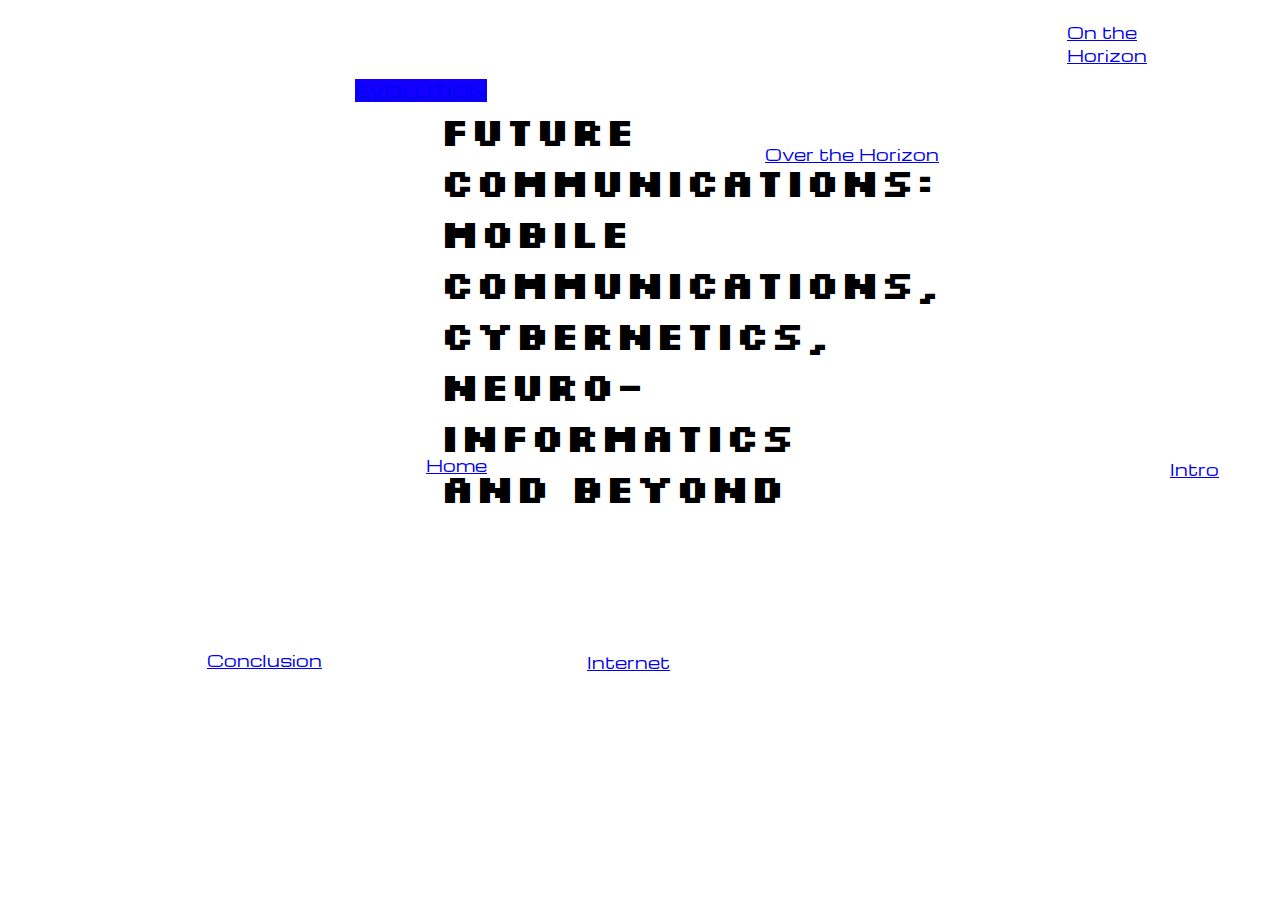
==== index.html @ 5b70558c "Add files via upload" ====
<!DOCTYPE html>
<html lang="en">
<head>
    <meta charset="UTF-8">
    <meta name="viewport" content="width=device-width, initial-scale=1.0">
    <link rel="stylesheet" href="style.css">
    <title> Home </title>  
</head>
<Body>



<a href="index.html" class="Michroma"target="_self">Home</a>
<a href="intro.html" class="Michroma"target="_self">Intro</a>
<a href="internet.html" class="Michroma" target="_self">Internet</a>
<a href="onthehorizon.html" class="Michroma" target="_self">On the Horizon</a>
<a href="overthehorizon.html" class="Michroma"target="_self">Over the Horizon</a>
<a href="conclusion.html" class="Michroma" target="_self">Conclusion </a>
<a href="blue_page.html" class="blue-page" target="_self">EVOLUTION</a>
<link rel="preconnect" href="https://fonts.googleapis.com">
<link rel="preconnect" href="https://fonts.gstatic.com" crossorigin>
<link href="https://fonts.googleapis.com/css2?family=Fira+Code:wght@300..700&family=Michroma&family=Saira:ital,wght@0,100..900;1,100..900&family=Silkscreen:wght@400;700&display=swap" rel="stylesheet">
    

<h1>
    Future Communications: Mobile Communications, Cybernetics, 
    Neuro-Informatics and Beyond  <span class="Silkscreen"></span>
</h1>
<link rel="preconnect" href="https://fonts.googleapis.com">
<link rel="preconnect" href="https://fonts.gstatic.com" crossorigin>
<link href="https://fonts.googleapis.com/css2?family=Fira+Code:wght@300..700&family=Silkscreen:wght@400;700&display=swap" rel="stylesheet">


</div>
<style>
    h1{
        width:400px;
        margin:auto;
        margin-top:105px
  
    }
    
</style>
<style>
    a{
        margin-right:90px
    }
</style>

<script src="js"></script>



</Body>




</html>
---- style.css ----
@font-face {
    font-family: 'CustomFont'; 
    src: url('/Users/jeremiahladao/Downloads/Fira_Code,Silkscreen/Silkscreen/Silkscreen-Regular.ttf'); 
  }



h1 {

    font-family: "Silkscreen","Regular";

}
@font-face
h1{
    font-family: "Silkscreen","Regular";
    src:
      local("Silkscreen-Regular"),
      url("/Users/jeremiahladao/Downloads/Fira_Code,Silkscreen/Silkscreen/Silkscreen-Regular.ttf") format("opentype") ,

  }
  
  h1{
    align-items:center
  }
  h1{
    margin: auto
  }
  h1{
    font-size:40px ;
  }
  h1{
    margin-top: 150px
  }
  h1{
    margin-right: 277px;
  }
  


 
   .changecolor{
    width:424px
   }
   
   .changecolor{
flex: 1

   }
  .changecolor{
    margin:auto
  }
  
  .p1
  {
      width: 424px; 
      word-wrap:break-word;
  }
  .p1{
    margin:auto
  }
  .p2
  {
    width:424px;
    word-wrap:break-word;
  }
  .p2{
    margin:auto
  }
  
  .p4,.p4part2,.p4part3
  {
    width:424px;
    word-wrap:break-word;
    
  }
  .p4,.p4part2,.p4part3{
    margin:auto
  }
  .p4part2{
    margin-top: 15px
  }
  .p4part3{
    margin-top: 15px
  }
  .p5{
    width:424px;
    word-wrap:break-word;
  }
  .p5{
    margin:auto
  }
  .p6{
    width:424px;
    word-wrap:break-word;

  }
  .p6{margin:auto}
  .p6part3,.p6part2,.p6part4
  {
    width:424px;
    word-wrap:break-word;
    
  }
  .p6part5,.p6part6,.p6part7
  {
    width:424px;
    word-wrap:break-word;
    
  }
  .p6part8,.p6part9
  {
    width:424px;
    word-wrap:break-word;
    
  }
  
  .p6part2,.p6part3,.p6part4,.p6part5,.p6part6,.p6part7,.p6part8,.p6part9{
    margin:auto
  }
  .p7{
    width: 424px
  }
  .p7{
    margin:auto
  }
  h2{
    font-family: Saira;
  }
  .p8
{
  width:424px
}
.p8{
  margin:auto
}
.p9
{
  width:424px
}
.p9{
  margin:auto
}
.p10{
  width:424px
}
.p10{
  margin:auto
}
.p11{
  width:424px
}
.p11{
  margin:auto
}
p{
  font-size: 20px
}
h2{
  font-family: Saira;
}
p{
 text-align: justify
}

.intro-page{
  background-color: gainsboro;
}
.internet-page{
  background-color: silver;
}
.on-horizon-page{
  background-color: darkgray;
}
.over-horizon-page{
  background-color: gray;
}
.conclusion-page{
  background-color: dimgray;
}
@font-face {
  font-family:"Michroma" ;
  src: url(../Fira_Code,Michroma,Saira,Silkscreen/Michroma/Michroma-Regular.ttf);
}
.Michroma{
  font-family: "Michroma" ;
}
a:hover{
  color:fuchsia
}
@font-face{
  font-family:"Oxygen Mono"
  src: url(../Fira_Code,Michroma,Oxygen_Mono,Saira,Silkscreen/Oxygen_Mono/OxygenMono-Regular.ttf)
} 
p{
  font-family: "Oxgen Mono";
}
.p1point1,.p1point2,.p2point1,.p2point2,.p2point3,.p2point4 {
  width: 350px
}
.p1point1,.p1point2,.p2point1,.p2point2,.p2point3,.p2point4 {
  margin:auto
}
.p1point1,.p1point2,.p2point1,.p2point2,.p2point3,.p2point4 {
  margin-top:25px
}
a{
  position:absolute
}

.blue-page{
  background-color: rgb(17, 0, 255);
}
.blue-page{
  font-family: "Michroma" ;
}
.red-page{
  background-color: red;
}
.red-page{
  font-family: "Michroma" ;
}
.question,.yes,.no{
  font-family: "Silkscreen, Regular";
  src:
      local("Silkscreen-Regular"),
  url("/Users/jeremiahladao/Downloads/Fira_Code,Silkscreen/Silkscreen/Silkscreen-Regular.ttf") format("opentype") ,

}
.question{
  font-family: "Silkscreen";
}
.question{
  margin:auto
}
.question{
  width:375px
}
.question{
  margin-top: 60px
}
.nono{
  font-family: "Silkscreen";
}
.nono{
  margin-left:900px
}
.nono{
  margin-top: 70px
}
.yesyes{
  font-family: "Silkscreen";
}
.yesyes{
  margin-top: 70px
}
.yesyes{
  margin-left: 444px
}
.black-page{
  background-color: rgb(0, 0, 0);
}
.largehome{
  font-family: "Silkscreen";
}
.largehome{
  font-size:200px
}


.largehome{
  margin:auto
}
.largehome{
margin-top: 100px;
}
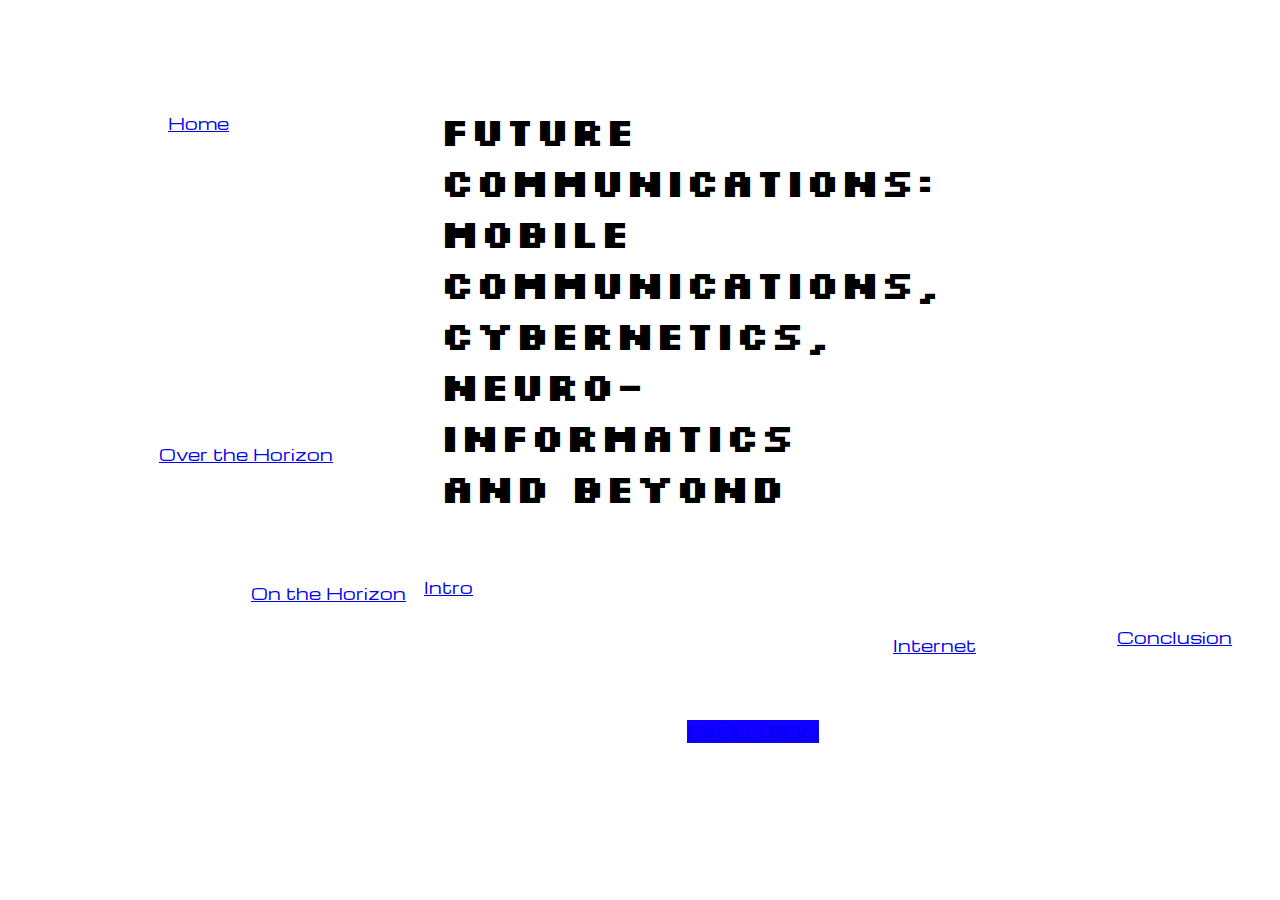
==== commit 0da52170: "added viewport" ====
--- a/index.html
+++ b/index.html
@@ -4,7 +4,8 @@
     <meta charset="UTF-8">
     <meta name="viewport" content="width=device-width, initial-scale=1.0">
     <link rel="stylesheet" href="style.css">
-    <title> Home </title>  
+    <title> Home </title> 
+    <meta name="viewport" content="width=device-width, initial-scale=1"> 
 </head>
 <Body>
 
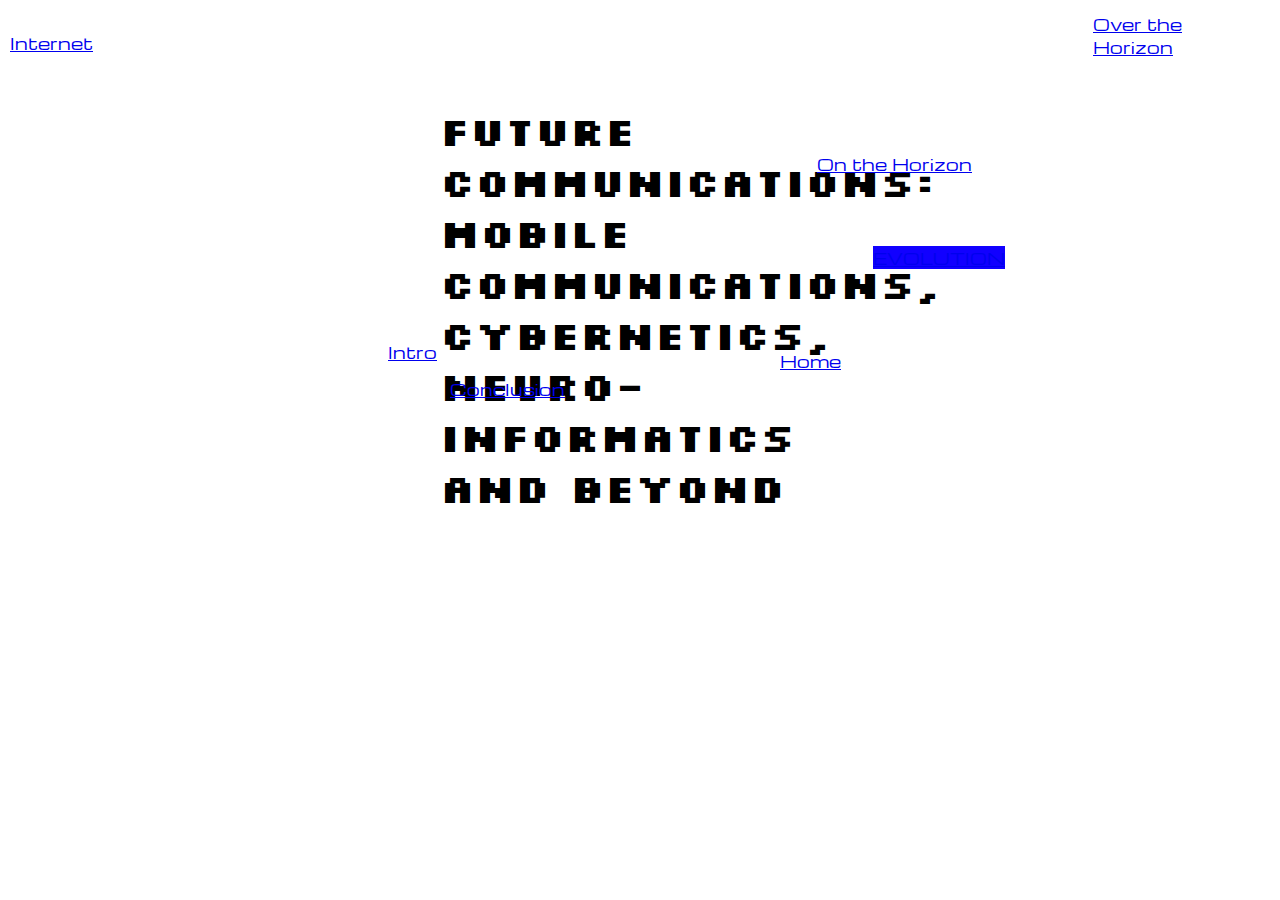
==== commit 7d02ede7: "meta viewport" ====
--- a/index.html
+++ b/index.html
@@ -50,7 +50,7 @@
 
 <script src="js"></script>
 
-
+<meta name="viewport" content="width=device-width, initial-scale=1.0">
 
 </Body>
 
--- a/style.css
+++ b/style.css
@@ -273,3 +273,9 @@
 .largehome{
 margin-top: 100px;
 }
+.largehome{
+  margin-left: 350px;
+}
+.click{
+  margin-left: 653px
+}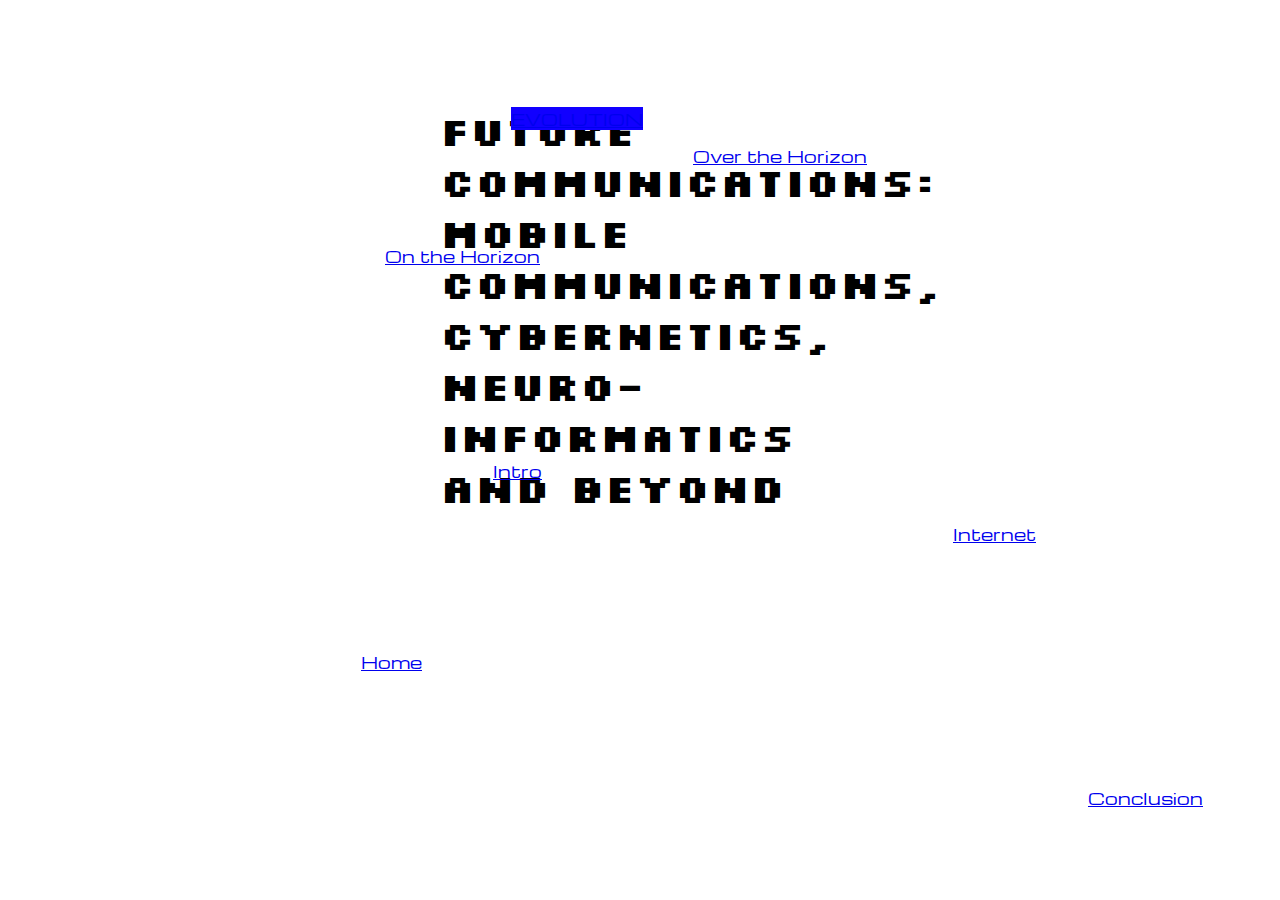
==== commit edf055b9: "added viewports" ====
--- a/index.html
+++ b/index.html
@@ -6,6 +6,7 @@
     <link rel="stylesheet" href="style.css">
     <title> Home </title> 
     <meta name="viewport" content="width=device-width, initial-scale=1"> 
+   
 </head>
 <Body>
 
@@ -50,7 +51,7 @@
 
 <script src="js"></script>
 
-<meta name="viewport" content="width=device-width, initial-scale=1.0">
+
 
 </Body>
 
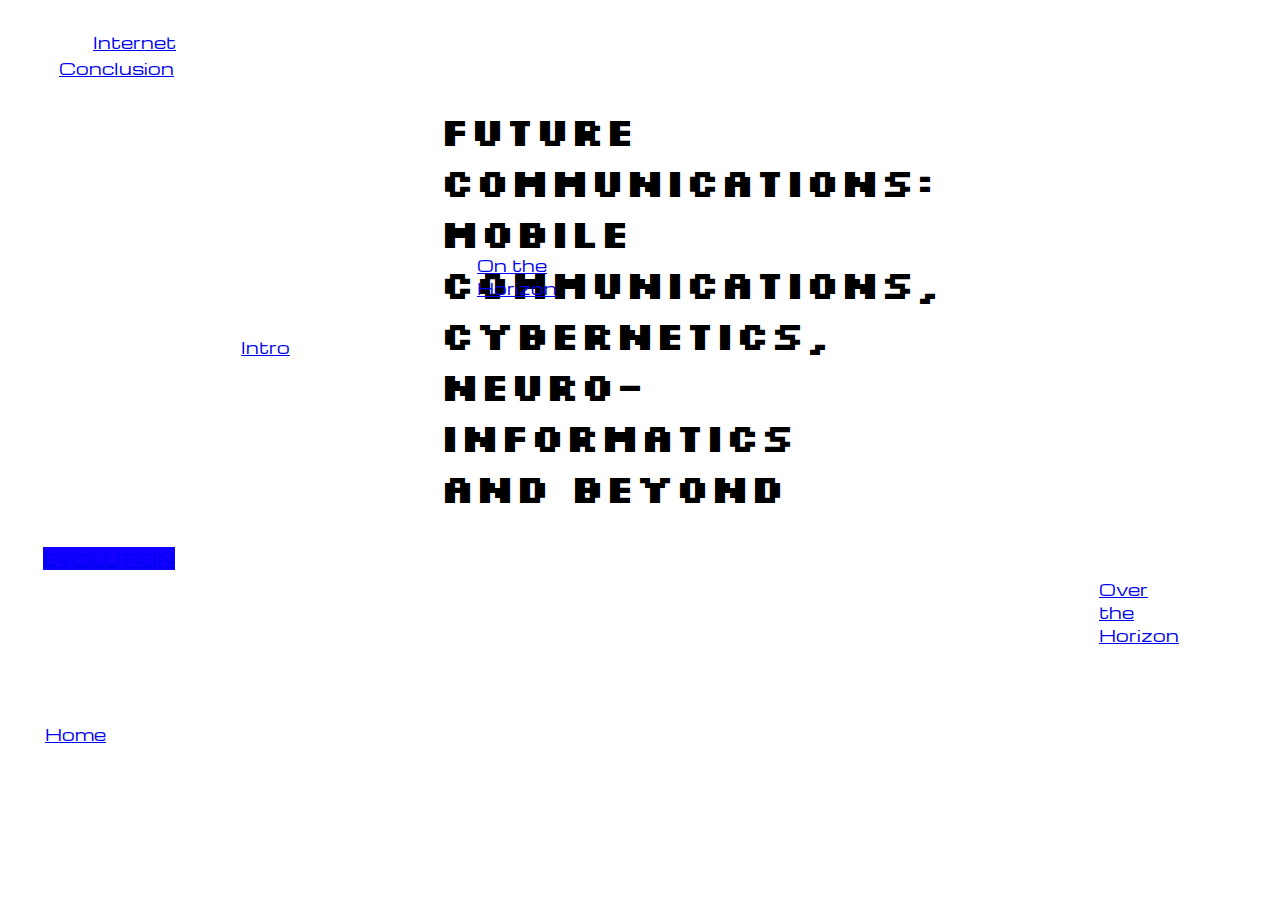
==== commit b602d890: "px-em" ====
--- a/index.html
+++ b/index.html
@@ -45,7 +45,7 @@
 </style>
 <style>
     a{
-        margin-right:90px
+        margin-right:90em
     }
 </style>
 
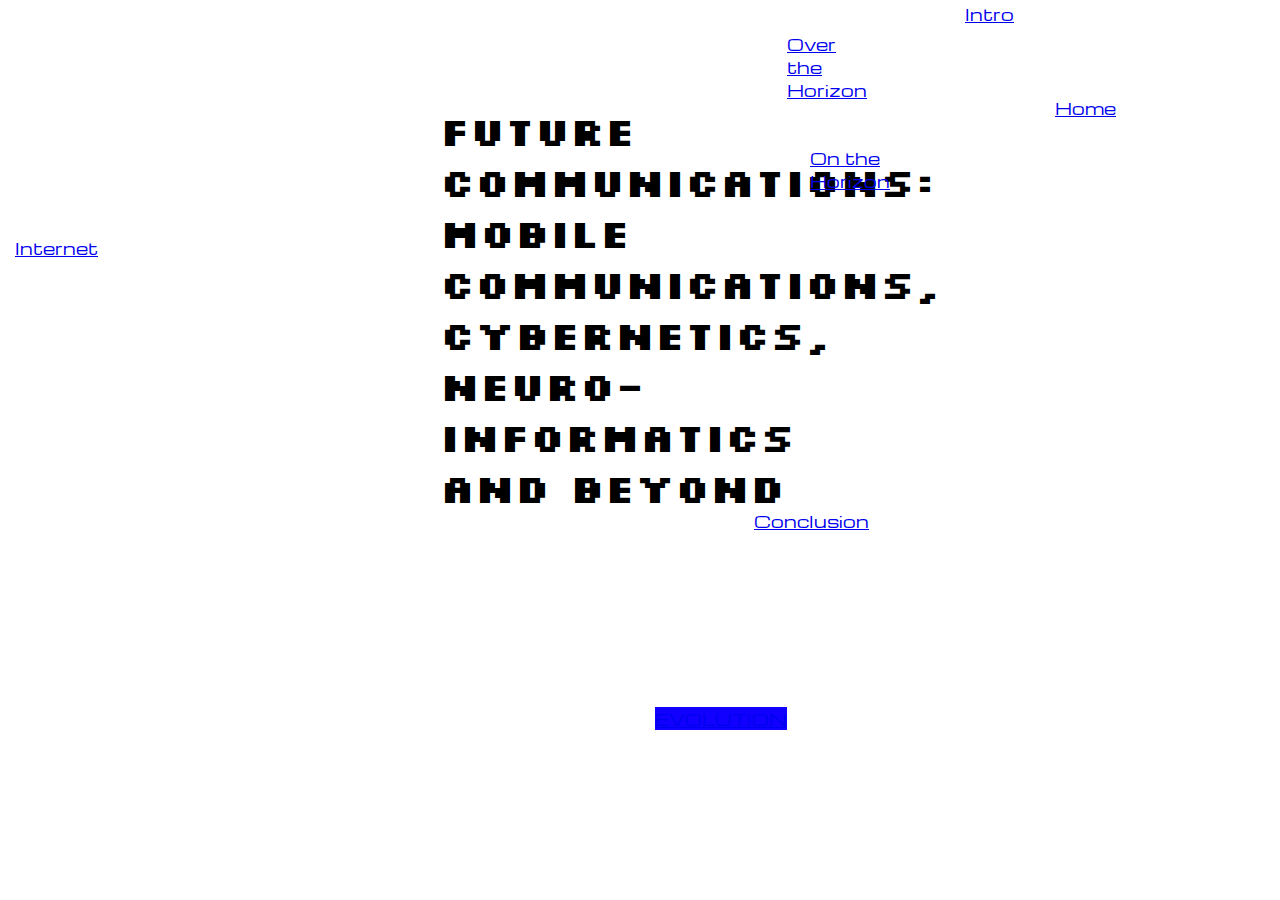
==== commit 8d59aba1: "vw change" ====
--- a/index.html
+++ b/index.html
@@ -45,7 +45,7 @@
 </style>
 <style>
     a{
-        margin-right:90em
+        margin-right:90vw
     }
 </style>
 
